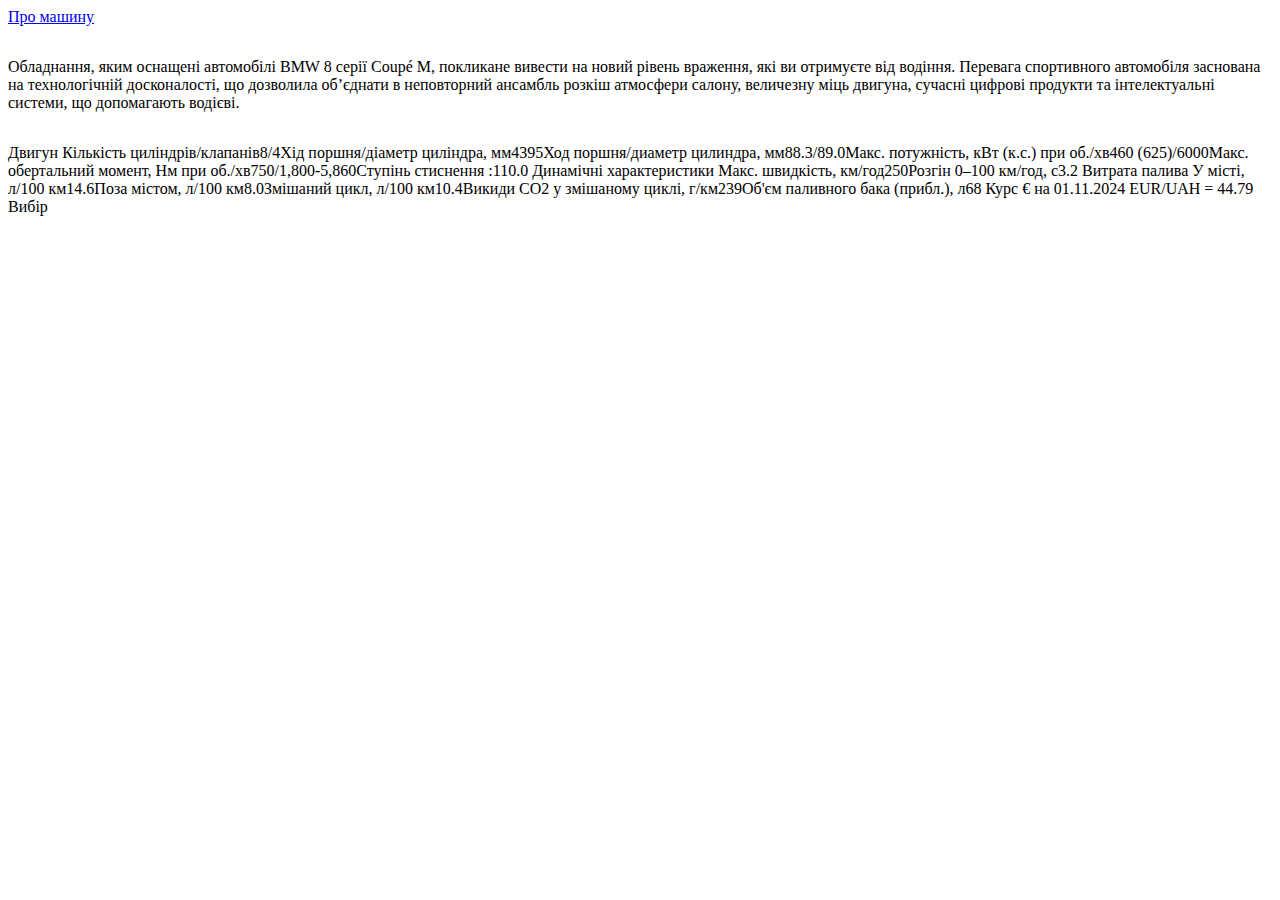
==== Index.html @ 6504ddd6 "Create Index.html" ====
<html>
     <head>
      <title> Bmw-M8 competition </title> </head>
      <body>
    <header><nav>
<a href="#about">Про машину</a>
</nav>
</header>
<main>
<p>
 <img scr=https://www.halliwelljones.co.uk/uploads/page-images/P90448580_lowRes_bmw-m8-competition-c.jpg     BMW M850I XDRIVE COUPÉ, BMW M8 COUPÉ ТА BMW M8 COMPETITION COUPÉ: ТЕХНОЛОГІЧНІ ІННОВАЦІЇ
 </p>
 <p>
    Обладнання, яким оснащені автомобілі BMW 8 серії Coupé М, покликане вивести на новий рівень враження, які ви отримуєте від водіння. Перевага спортивного автомобіля заснована на технологічній досконалості, що дозволила об’єднати в неповторний ансамбль розкіш атмосфери салону, величезну міць двигуна, сучасні цифрові продукти та інтелектуальні системи, що допомагають водієві.
    <img scr=https://content.homenetiol.com/2000292/2215091/0x0/846af0516a7743339898b3ad3f42e950.jpg
 </p>
 <p>
    <img scr=https://www.bmw.ua/content/dam/bmw/common/all-models/m-series/m8-coupe/2022/onepager/bmw-m8-coupe-onepager-sd-bmw-individual-01.jpg
    Вага
Власна маса (ЄС), кг1960Макс. допустима маса, кг2385Допустиме навантаження, кг500Допустиме навантаження на передню/задню вісь, кг1200/1230Об'єм багажника, хв. (сидіння підняті / опущений дах), л420Об'єм багажника, макс. (сидіння складені / піднятий дах), л-Причіпне навантаження (без гальм) в кг-Причіпне навантаження 8% (з гальмами) в кг-Причіпне навантаження 12% (з гальмами) в кг-
Колеса
Розміри передніх шин275/35 ZR20Розміри задніх шин285/35 ZR20Розміри та матеріал передніх колісних дисків9.5 J x 20 дюймів, легкосплавніРозміри та матеріал задніх колісних дисків10.5 J x 20 дюймів, легкосплавні
</p>
<p>
Двигун
Кількість циліндрів/клапанів8/4Хід поршня/діаметр циліндра, мм4395Ход поршня/диаметр цилиндра, мм88.3/89.0Макс. потужність, кВт (к.с.) при об./хв460 (625)/6000Макс. обертальний момент, Нм при об./хв750/1,800-5,860Ступінь стиснення :110.0
Динамічні характеристики
Макс. швидкість, км/год250Розгін 0–100 км/год, с3.2
Витрата палива
У місті, л/100 км14.6Поза містом, л/100 км8.0Змішаний цикл, л/100 км10.4Викиди CO2 у змішаному циклі, г/км239Об'єм паливного бака (прибл.), л68
Курс €
на 01.11.2024 EUR/UAH = 44.79
Вибір
 <img scr=https://www.bmw.ua/content/dam/bmw/common/all-models/m-series/m8-coupe/2022/onepager/bmw-m8-coupe-onepager-sd-bmw-individual-01.jpg
</p>
</main>
</body>
</html>
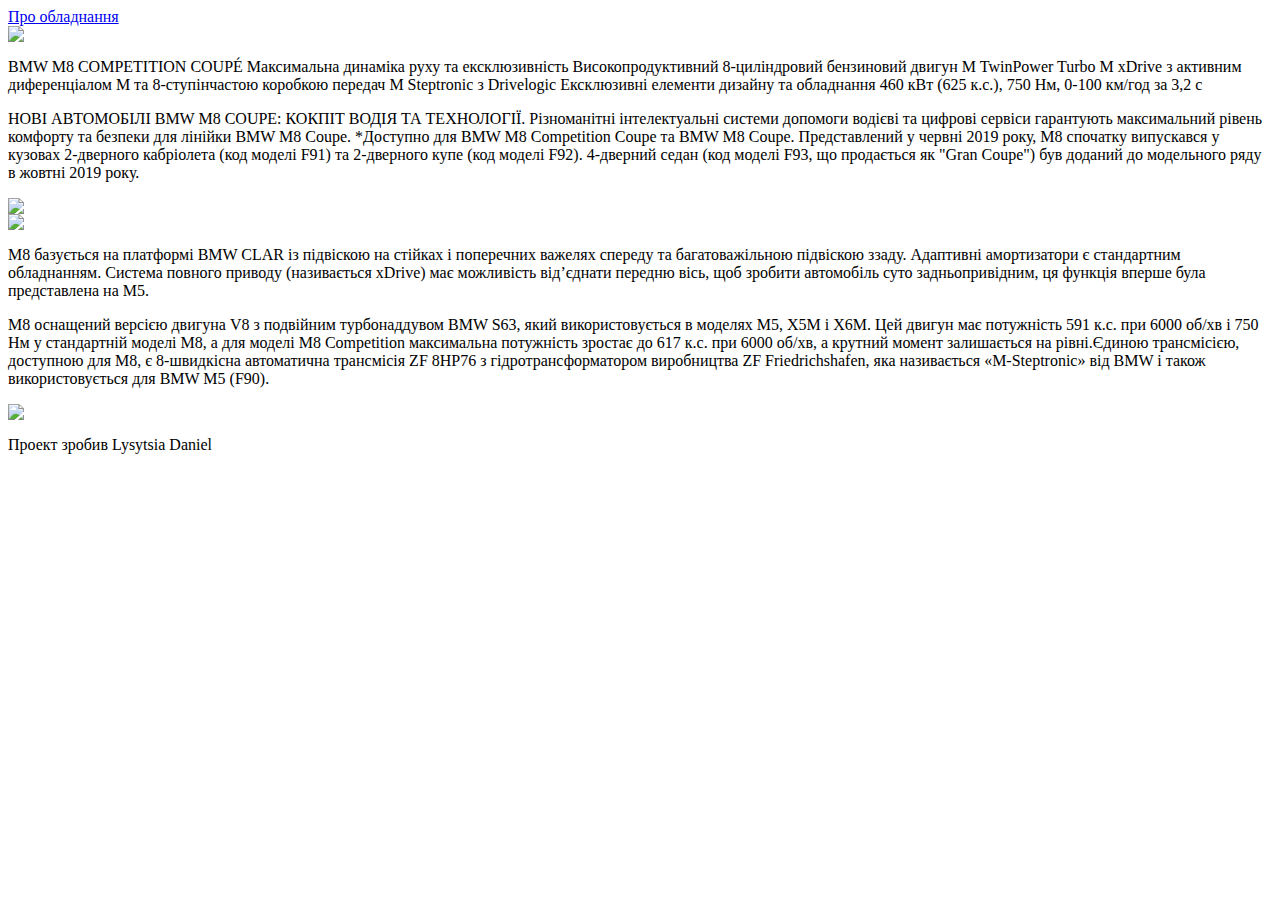
==== commit 30065b66: "Update Index.html" ====
--- a/Index.html
+++ b/Index.html
@@ -1,38 +1,69 @@
 <html>
-     <head>
-      <title> Bmw-M8 competition </title> </head>
-      <body>
-    <header><nav>
-<a href="#about">Про машину</a>
-</nav>
-</header>
-<main>
-<p>
- <img scr=https://www.halliwelljones.co.uk/uploads/page-images/P90448580_lowRes_bmw-m8-competition-c.jpg     BMW M850I XDRIVE COUPÉ, BMW M8 COUPÉ ТА BMW M8 COMPETITION COUPÉ: ТЕХНОЛОГІЧНІ ІННОВАЦІЇ
- </p>
- <p>
-    Обладнання, яким оснащені автомобілі BMW 8 серії Coupé М, покликане вивести на новий рівень враження, які ви отримуєте від водіння. Перевага спортивного автомобіля заснована на технологічній досконалості, що дозволила об’єднати в неповторний ансамбль розкіш атмосфери салону, величезну міць двигуна, сучасні цифрові продукти та інтелектуальні системи, що допомагають водієві.
-    <img scr=https://content.homenetiol.com/2000292/2215091/0x0/846af0516a7743339898b3ad3f42e950.jpg
- </p>
- <p>
-    <img scr=https://www.bmw.ua/content/dam/bmw/common/all-models/m-series/m8-coupe/2022/onepager/bmw-m8-coupe-onepager-sd-bmw-individual-01.jpg
-    Вага
-Власна маса (ЄС), кг1960Макс. допустима маса, кг2385Допустиме навантаження, кг500Допустиме навантаження на передню/задню вісь, кг1200/1230Об'єм багажника, хв. (сидіння підняті / опущений дах), л420Об'єм багажника, макс. (сидіння складені / піднятий дах), л-Причіпне навантаження (без гальм) в кг-Причіпне навантаження 8% (з гальмами) в кг-Причіпне навантаження 12% (з гальмами) в кг-
-Колеса
-Розміри передніх шин275/35 ZR20Розміри задніх шин285/35 ZR20Розміри та матеріал передніх колісних дисків9.5 J x 20 дюймів, легкосплавніРозміри та матеріал задніх колісних дисків10.5 J x 20 дюймів, легкосплавні
-</p>
-<p>
-Двигун
-Кількість циліндрів/клапанів8/4Хід поршня/діаметр циліндра, мм4395Ход поршня/диаметр цилиндра, мм88.3/89.0Макс. потужність, кВт (к.с.) при об./хв460 (625)/6000Макс. обертальний момент, Нм при об./хв750/1,800-5,860Ступінь стиснення :110.0
-Динамічні характеристики
-Макс. швидкість, км/год250Розгін 0–100 км/год, с3.2
-Витрата палива
-У місті, л/100 км14.6Поза містом, л/100 км8.0Змішаний цикл, л/100 км10.4Викиди CO2 у змішаному циклі, г/км239Об'єм паливного бака (прибл.), л68
-Курс €
-на 01.11.2024 EUR/UAH = 44.79
-Вибір
- <img scr=https://www.bmw.ua/content/dam/bmw/common/all-models/m-series/m8-coupe/2022/onepager/bmw-m8-coupe-onepager-sd-bmw-individual-01.jpg
-</p>
-</main>
+
+<head>
+   <title> Обладнання до машини </title>
+     <link rel="stylesheet" href="style.css">
+</head>
+
+<body>
+   <header>
+      <nav>
+         <a href="#about">Про обладнання</a>
+      </nav>
+   </header>
+   <main>
+      <div class="first">
+         <img src="https://i.pinimg.com/originals/6c/2e/04/6c2e04070d9926e81ed283c1bd1eeb2a.jpg" >
+         <p>
+            BMW M8 COMPETITION COUPÉ
+
+            Максимальна динаміка руху та ексклюзивність
+
+            Високопродуктивний 8-циліндровий бензиновий двигун M TwinPower Turbo
+
+            M xDrive з активним диференціалом М та 8-ступінчастою коробкою передач M Steptronic з Drivelogic
+
+            Ексклюзивні елементи дизайну та обладнання
+
+            460 кВт (625 к.с.), 750 Нм, 0-100 км/год за 3,2 с
+         </p>
+      </div>
+
+      <div class="first">
+         
+         <p>
+
+            НОВІ АВТОМОБІЛІ BMW M8 COUPE: КОКПІТ ВОДІЯ ТА ТЕХНОЛОГІЇ.
+            Різноманітні інтелектуальні системи допомоги водієві та цифрові сервіси гарантують максимальний рівень
+            комфорту та безпеки для лінійки BMW M8 Coupe.
+            *Доступно для BMW M8 Competition Coupe та BMW M8 Coupe.
+            Представлений у червні 2019 року, M8 спочатку випускався у кузовах 2-дверного кабріолета (код моделі F91) та 2-дверного купе (код моделі F92). 4-дверний седан (код моделі F93, що продається як "Gran Coupe") був доданий до модельного ряду в жовтні 2019 року.
+
+         </p>
+         <img src="https://blogger.googleusercontent.com/img/b/R29vZ2xl/AVvXsEj6dxkFQ2Pmos8AslOMCfGPmnPgy5iqJUQzNlU6DwIyXbVdAO-4M0A3wncSv42i4zEdqoZCTs8X8BRHHR3qE7I2-Ye7XwbdgA12zxoM6dzWsOG2q4laGbYXRA634HGndINX_I5pVfORMWRj/s1600/BMW-Concept-M8-Gran-Coupe+%25281%2529.jpg">
+      </div>
+      <div class="first">
+         <img src="https://www.bmw.kg/content/bmw/marketB4R1/bmw_kg/ru_KG/all-models/m-series/m8-coupe/2019/bmw-m8-coupe-inform/jcr:content/par/multicontent_b0bd/tabs/multicontenttab_f7cb/items/smallteaser_8fd4/image.transform/smallteaser/image.1572607810682.jpg">
+         <p>
+            M8 базується на платформі BMW CLAR із підвіскою на стійках і поперечних важелях спереду та багатоважільною підвіскою ззаду. Адаптивні амортизатори є стандартним обладнанням. Система повного приводу (називається xDrive) має можливість від’єднати передню вісь, щоб зробити автомобіль суто задньопривідним, ця функція вперше була представлена на M5.
+         </p>
+      </div>
+      <div class="first">
+         
+         <p>
+            M8 оснащений версією двигуна V8 з подвійним турбонаддувом BMW S63, який використовується в моделях M5, X5M і X6M. Цей двигун має потужність 591 к.с. при 6000 об/хв і 750 Нм у стандартній моделі M8, а для моделі M8 Competition максимальна потужність зростає до 617 к.с. при 6000 об/хв, а крутний момент залишається на рівні.Єдиною трансмісією, доступною для M8, є 8-швидкісна автоматична трансмісія ZF 8HP76 з гідротрансформатором виробництва ZF Friedrichshafen, яка називається «M-Steptronic» від BMW і також використовується для BMW M5 (F90).
+            
+         </p>
+         <img src="https://www.bmw.tm/content/dam/bmw/common/all-models/m-series/m3-sedan/2017/engines/BMW-m3-sedan-engine-ts-desktop.jpg" >
+
+      </div>
+
+   </main>
+    <footer>
+      <p>
+         Проект зробив Lysytsia Daniel
+      </p>
+   </footer>
 </body>
+
 </html>
